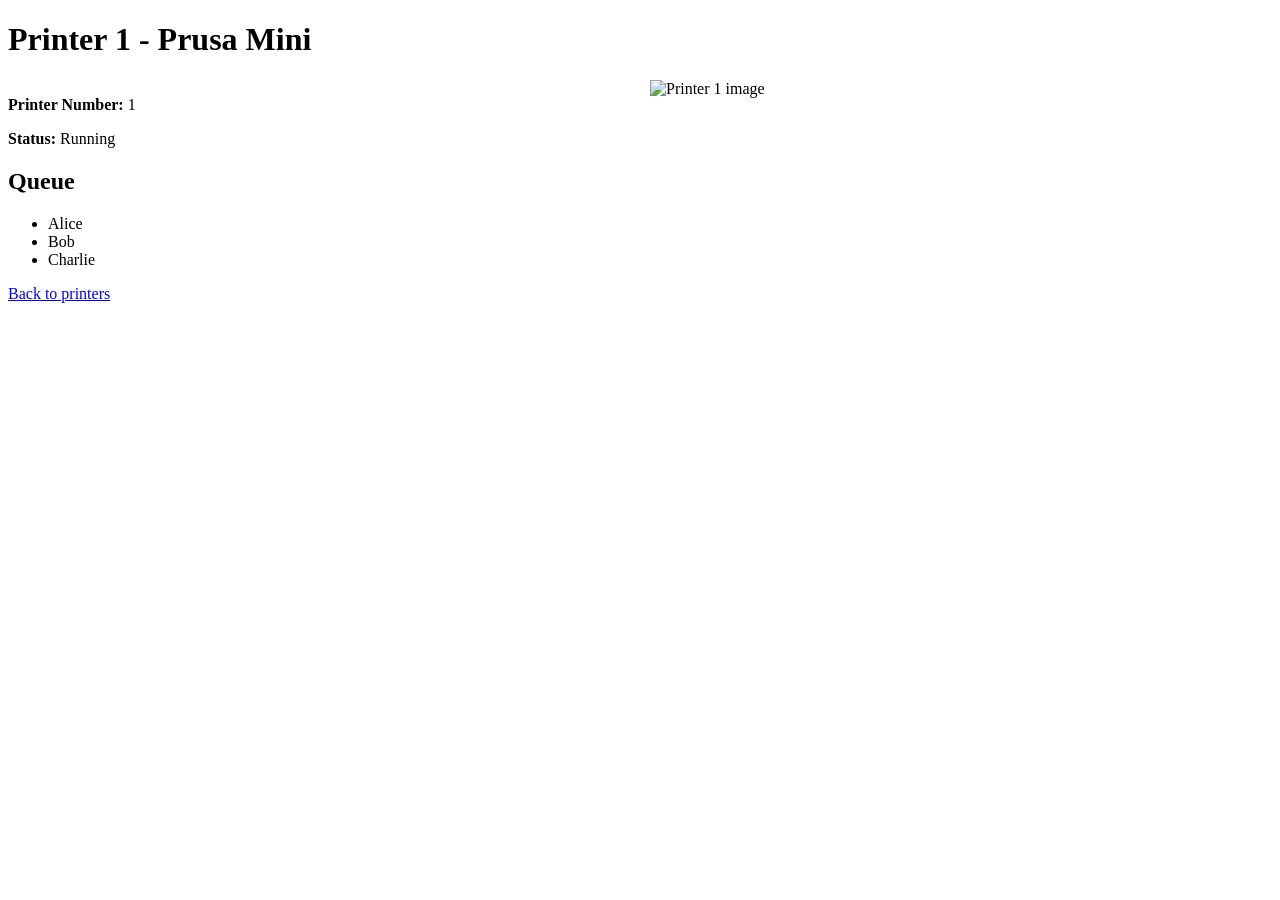
==== static/printer1.html @ afa834fd "added printer detail pages and fixed navigation" ====
<!DOCTYPE html>
<html lang="en">

<head>
    <meta charset="UTF-8">
    <meta name="viewport" content="width=device-width, initial-scale=1.0">
    <link rel="stylesheet" href="/style.css">
    <title>Printer 1 - Prusa Mini</title>
</head>

<body>
    <main>
        <h1>Printer 1 - Prusa Mini</h1>
        <section class="two-column">
            <div>
                <p><strong>Printer Number:</strong> 1</p>
                <p><strong>Status:</strong> Running</p>
                <h2>Queue</h2>
                <ul>
                    <li>Alice</li>
                    <li>Bob</li>
                    <li>Charlie</li>
                </ul>
            </div>
            <img src="https://placecats.com/300/200" alt="Printer 1 image" />
        </section>
        <a class="button" href="/printers">Back to printers</a>
    </main>
</body>

</html>
---- style.css ----
@import url("https://cdn.simplecss.org/simple.min.css");

body {
    grid-template-columns: 1fr min(60rem, 90%) 1fr;
}

.two-column {
    display: grid;
    grid-template-columns: 1fr 1fr;
    gap: 20px;

    & img {
        width: 100%;
        height: auto;
    }

    @media (max-width: 768px) {
        grid-template-columns: 1fr;
    }
}

.card {
    border-radius: 8px;
    margin: 0.5em;
    padding: 0.5em 1em;
    background-color: var(--accent-bg);
}

.full-width {
    display: inline-block;
    width: 100%;
    text-align: center;
}
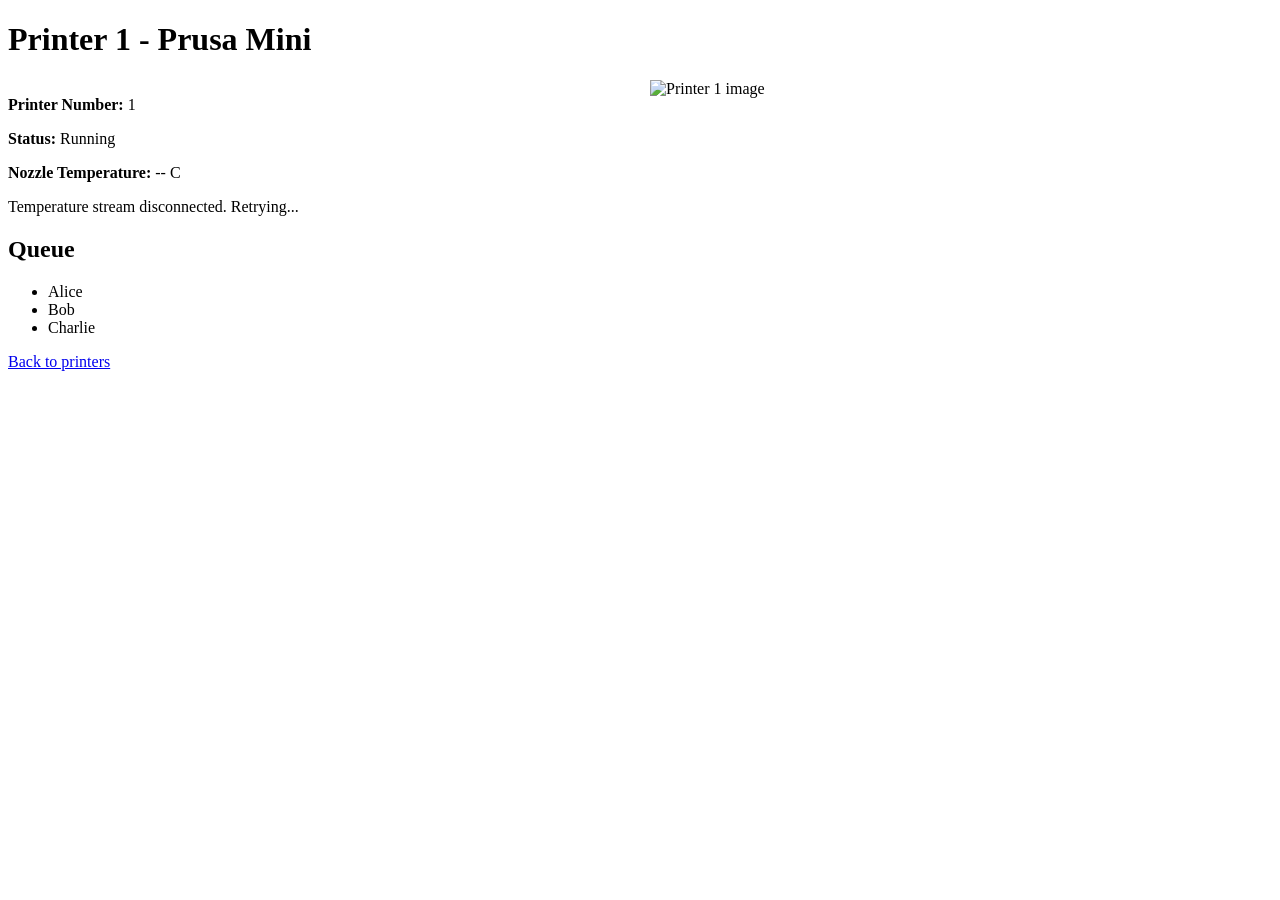
==== commit 0940e94e: "swaps updates" ====
--- a/static/printer1.html
+++ b/static/printer1.html
@@ -15,6 +15,8 @@
             <div>
                 <p><strong>Printer Number:</strong> 1</p>
                 <p><strong>Status:</strong> Running</p>
+                <p><strong>Nozzle Temperature:</strong> <span id="temp-value">--</span> C</p>
+                <p id="temp-updated">Waiting for live data...</p>
                 <h2>Queue</h2>
                 <ul>
                     <li>Alice</li>
@@ -24,8 +26,31 @@
             </div>
             <img src="https://placecats.com/300/200" alt="Printer 1 image" />
         </section>
-        <a class="button" href="/printers">Back to printers</a>
+        <a class="button" href="/printers.html">Back to printers</a>
     </main>
+    <script>
+        const tempValue = document.getElementById("temp-value");
+        const tempUpdated = document.getElementById("temp-updated");
+        const stream = new EventSource("/api/printer/1/temperature/stream");
+
+        stream.onmessage = (event) => {
+            const payload = JSON.parse(event.data);
+            if (typeof payload.temperature_c === "number") {
+                tempValue.textContent = payload.temperature_c.toFixed(1);
+                tempUpdated.textContent = `Last updated: ${new Date(payload.timestamp * 1000).toLocaleTimeString()}`;
+            } else if (payload.error) {
+                tempValue.textContent = "--";
+                tempUpdated.textContent = `Unable to read temperature: ${payload.error}`;
+            } else {
+                tempValue.textContent = "--";
+                tempUpdated.textContent = "No temperature field in API response";
+            }
+        };
+
+        stream.onerror = () => {
+            tempUpdated.textContent = "Temperature stream disconnected. Retrying...";
+        };
+    </script>
 </body>
 
 </html>
